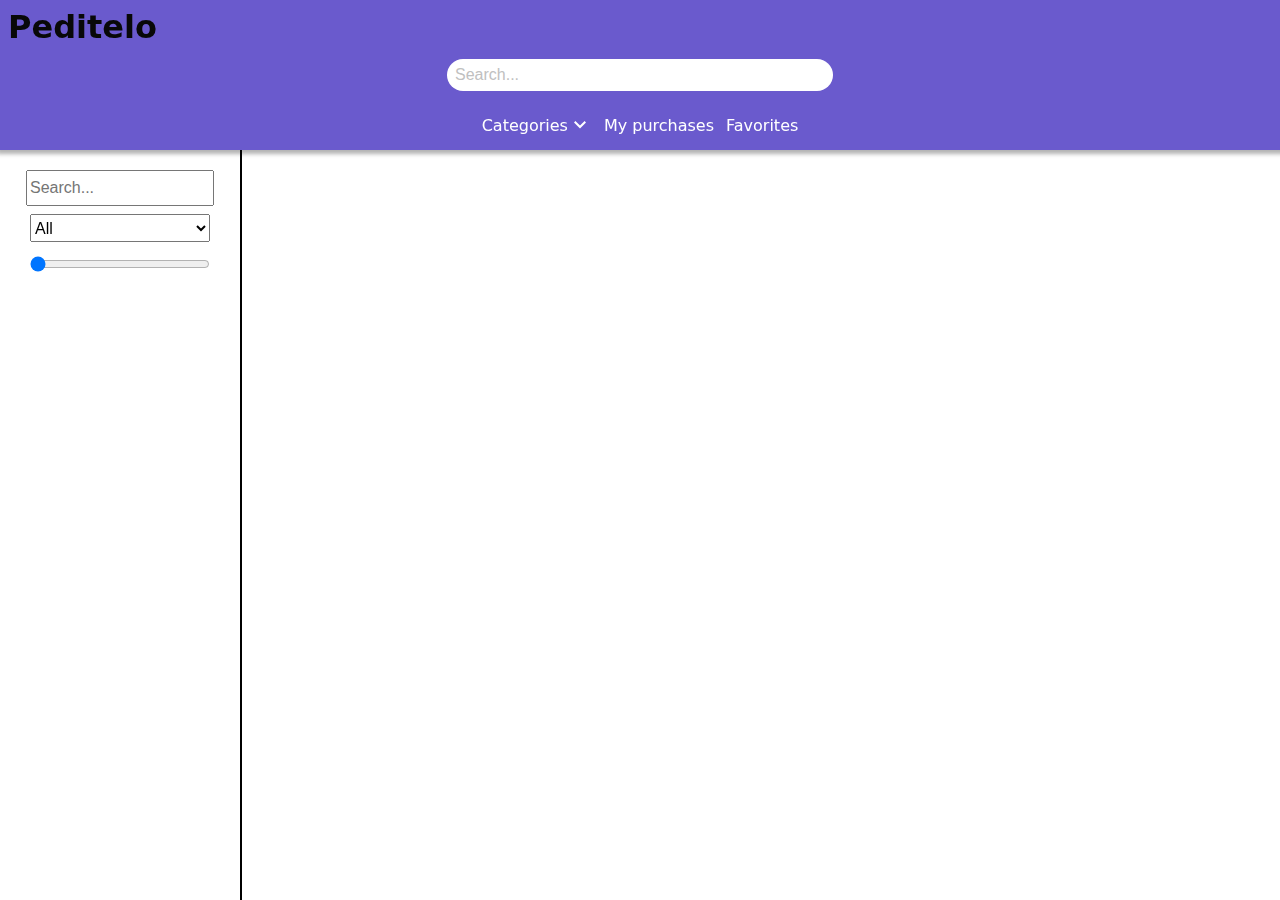
==== index.html @ 365eab2d "Se dio estilo a la lista de categorias, se cambió la posición del logo y se dio estilos al input." ====
<!DOCTYPE html>
<html>
  <head>
    <link rel="stylesheet" href="style.css" />
    <title>eCommerce JS</title>
  </head>
  <body>
    <main class="container">
      <header class="header">
        <h1 class="logo"><a href="./index.html">Peditelo</a></h1>
        <form>
          <input
            type="text"
            id="search"
            autocomplete="off"
            placeholder="Search..."
          />
        </form>
        <nav class="navigation-menu">
          <ul class="navigation-list">
            <li class="navigation-item categories">
              Categories
              <span class="open-menu-categories-icon">
                <svg
                  xmlns="http://www.w3.org/2000/svg"
                  height="24px"
                  viewBox="0 -960 960 960"
                  width="24px"
                  fill="#ffff"
                >
                  <path
                    d="M480-344 240-584l56-56 184 184 184-184 56 56-240 240Z"
                  />
                </svg>
              </span>
              <div class="categories-list-container" hidden>
                <ul class="categories-list">
                  <li class="category-item" value="men's clothing">
                    Men's clothing
                  </li>
                  <li class="category-item" value="jewelery">Jewelery</li>
                  <li class="category-item" value="electronics">Electronics</li>
                  <li class="category-item" value="women's clothing">
                    Women's clothing
                  </li>
                </ul>
              </div>
            </li>
            <li class="navigation-item">
              <a class="navigation-link" href="">My purchases</a>
            </li>
            <li class="navigation-item">
              <a class="navigation-link" href="">Favorites</a>
            </li>
          </ul>
        </nav>
      </header>
      <aside class="filters">
        <form>
          <input
            type="text"
            id="search"
            autocomplete="off"
            placeholder="Search..."
          />
        </form>
        <select id="category">
          <option value="all">All</option>
        </select>
        <input type="range" id="product-price" min="0" max="1000" value="0" />
      </aside>
      <section class="product-container-grid">
        <ul class="products-list-grid"></ul>
      </section>
    </main>
    <script src="script.js" type="module"></script>
    <script src="./pages/ProductsPage/script.js" type="module"></script>
  </body>
</html>
---- style.css ----
*,
*::after,
*::before {
  margin: 0;
  padding: 0;
}

:root {
  --text-clr: #080808;
}

body {
  min-height: 100vh;
  font-family: system-ui, -apple-system, BlinkMacSystemFont, "Segoe UI", Roboto,
    Oxygen, Ubuntu, Cantarell, "Open Sans", "Helvetica Neue", sans-serif;
}

.container {
  display: grid;
  grid-template-columns: 250px 1fr;
  grid-template-rows: 150px 1fr;
  grid-template-areas:
    "header header header"
    "aside content content"
    "aside content content";
  position: relative;
}
.header {
  width: 100%;
  display: flex;
  justify-content: center;
  align-items: center;
  background-color: slateblue;
  box-shadow: 1px 0px 4px 4px rgba(0, 0, 0, 0.3);
  position: sticky;
  top: 0;
  z-index: 9999;
  grid-area: header;
}

.header .logo a {
  color: var(--text-clr);
  text-decoration: none;
  position: absolute;
  left: 8px;
  top: 8px;
}

.header input {
  width: 370px;
  border-radius: 20px;
  padding: 8px;
  font-size: 14px;
  border: none;
}

.header input:focus {
  outline: none;
}

.header input::placeholder {
  font-size: 16px;
  color: silver;
}

.header .navigation-list {
  width: 100%;
  list-style: none;
  display: flex;
  margin-right: 14px;
}

.navigation-menu {
  position: absolute;
  bottom: 0;
  width: 100%;
}

.navigation-list {
  width: 100%;
  display: flex;
  justify-content: center;
  gap: 12px;
}

.navigation-list .navigation-item {
  height: 50px;
  display: flex;
  align-items: center;
  cursor: pointer;
}

.navigation-list .navigation-item .navigation-link {
  text-decoration: none;
  font-size: 16px;
  display: flex;
  align-items: center;
  cursor: pointer;
  color: #ffffff;
}

.categories {
  position: relative;
  color: #ffffff;
}

.categories span svg {
  vertical-align: middle;
}
.categories-list-container {
  height: 200px;
  width: 250px;
  background-color: rgb(255, 255, 255);
  position: absolute;
  top: 100%;
  border: 1px solid black;
}

.active {
  display: flex;
}

.categories-list {
  flex-direction: column;
  list-style: none;
  width: 100%;
  height: 50px;
}

.categories-list .category-item {
  color: #080808;
  height: 100%;
  font-size: 18px;
  display: flex;
  align-items: center;
  padding-left: 6px;
}

.categories-list .category-item:hover {
  text-decoration: underline;
  background-color: rgb(26, 150, 244);
}

.filters {
  position: fixed;
  width: 200px;
  height: 100vh;
  display: flex;
  flex-direction: column;
  align-items: center;
  padding: 20px;
  gap: 8px;
  border-right: 2px solid black;
  grid-area: aside;
}

.filters input[type="text"] {
  padding: 2px;
}

.filters input[type="text"],
input[type="range"],
#category {
  width: 180px;
  height: 28px;
  font-size: 16px;
}

.product-container-grid {
  display: grid;
  place-items: center;
  grid-area: content;
  margin-top: 20px;
}

.products-list-grid {
  display: grid;
  row-gap: 20px;
  grid-template-columns: repeat(4, 1fr);
}

.product {
  width: 95%;
  height: 25vh;
  display: flex;
  flex-direction: column;
  justify-content: center;
  align-items: center;
  border: 1px solid black;
  border-radius: 6px;
}

.product p {
  width: 100%;
  text-align: center;
}

img {
  width: 55px;
}

@media (max-width: 1000px) {
  .products-list-grid {
    grid-template-columns: repeat(2, 1fr);
  }

  .product,
  .product p {
    width: 100%;
    font: 16px;
  }
}
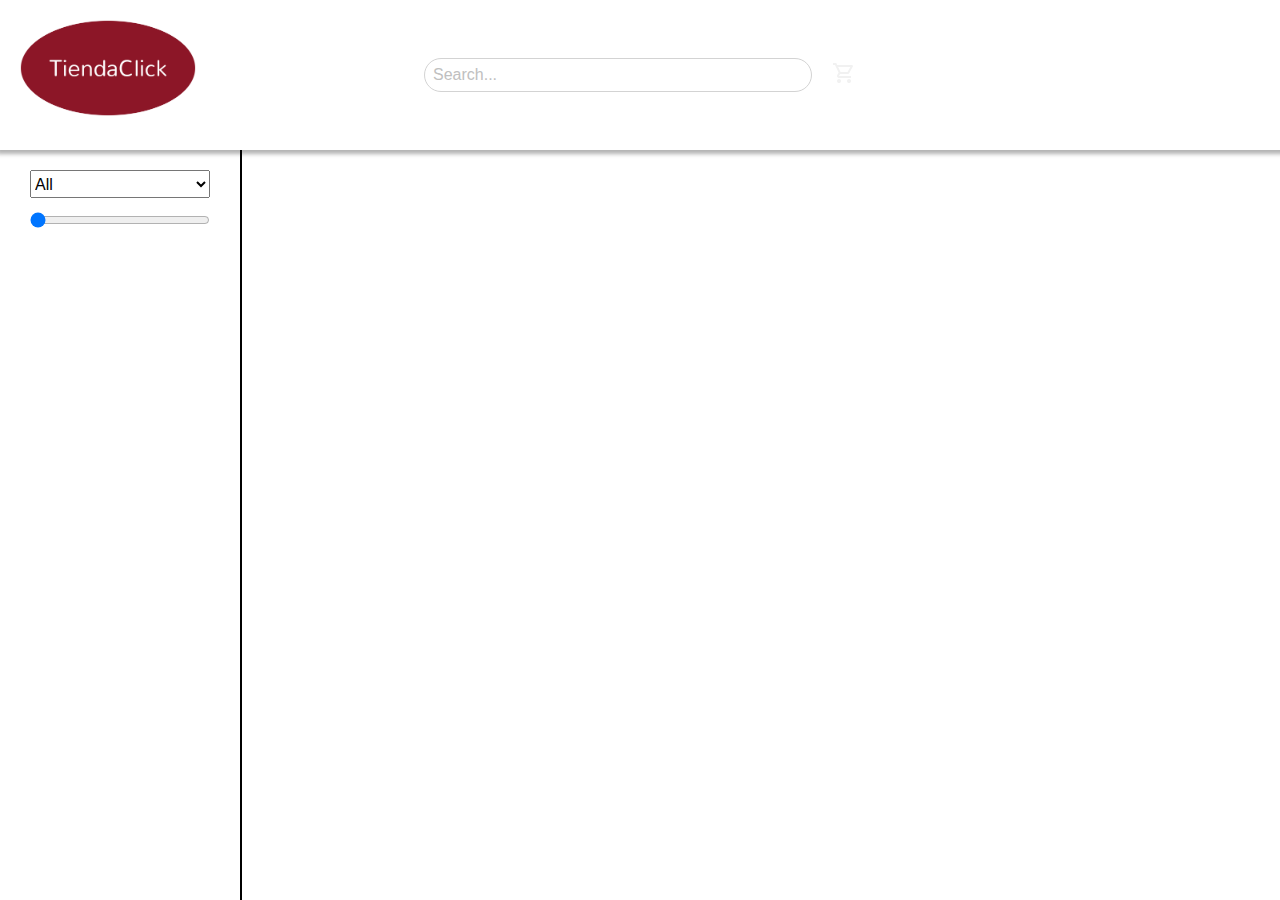
==== commit 6c598a49: "Se agrega logo de la tienda. cambio de background en el boton de agregar al carrito y en el del head" ====
--- a/index.html
+++ b/index.html
@@ -7,7 +7,9 @@
   <body>
     <main class="container">
       <header class="header">
-        <h1 class="logo"><a href="./index.html">Peditelo</a></h1>
+        <div class="logo">
+          <a href="./index.html"><img src="./images/logo-png.png" alt="" /></a>
+        </div>
         <form>
           <input
             type="text"
@@ -54,16 +56,23 @@
             </li>
           </ul>
         </nav>
+        <div class="cart">
+          <a href="./pages/CartPage/index.html">
+            <svg
+              xmlns="http://www.w3.org/2000/svg"
+              height="24px"
+              viewBox="0 -960 960 960"
+              width="24px"
+              fill="#f1f1f1"
+            >
+              <path
+                d="M280-80q-33 0-56.5-23.5T200-160q0-33 23.5-56.5T280-240q33 0 56.5 23.5T360-160q0 33-23.5 56.5T280-80Zm400 0q-33 0-56.5-23.5T600-160q0-33 23.5-56.5T680-240q33 0 56.5 23.5T760-160q0 33-23.5 56.5T680-80ZM246-720l96 200h280l110-200H246Zm-38-80h590q23 0 35 20.5t1 41.5L692-482q-11 20-29.5 31T622-440H324l-44 80h480v80H280q-45 0-68-39.5t-2-78.5l54-98-144-304H40v-80h130l38 80Zm134 280h280-280Z"
+              />
+            </svg>
+          </a>
+        </div>
       </header>
       <aside class="filters">
-        <form>
-          <input
-            type="text"
-            id="search"
-            autocomplete="off"
-            placeholder="Search..."
-          />
-        </form>
         <select id="category">
           <option value="all">All</option>
         </select>
--- a/style.css
+++ b/style.css
@@ -6,7 +6,9 @@
 }
 
 :root {
-  --text-clr: #080808;
+  --text-clr: #c4c2c2e1;
+  --background-button: #8c1627;
+  --background-header: #ffffff;
 }
 
 body {
@@ -24,13 +26,14 @@
     "aside content content"
     "aside content content";
   position: relative;
+  padding-bottom: 20px;
 }
 .header {
   width: 100%;
   display: flex;
   justify-content: center;
   align-items: center;
-  background-color: slateblue;
+  background-color: var(--background-header);
   box-shadow: 1px 0px 4px 4px rgba(0, 0, 0, 0.3);
   position: sticky;
   top: 0;
@@ -38,12 +41,21 @@
   grid-area: header;
 }
 
+.header .logo img {
+  width: 200px;
+}
+
 .header .logo a {
   color: var(--text-clr);
   text-decoration: none;
   position: absolute;
   left: 8px;
   top: 8px;
+}
+
+.header .cart {
+  margin-left: 20px;
+  cursor: pointer;
 }
 
 .header input {
@@ -51,7 +63,7 @@
   border-radius: 20px;
   padding: 8px;
   font-size: 14px;
-  border: none;
+  border: 1px solid lightgray;
 }
 
 .header input:focus {
@@ -179,24 +191,36 @@
   grid-template-columns: repeat(4, 1fr);
 }
 
-.product {
+.product-card {
   width: 95%;
   height: 25vh;
-  display: flex;
+  display: grid;
+  grid-template-columns: 1fr;
+  grid-template-rows: 1fr 1fr 20px;
   flex-direction: column;
-  justify-content: center;
-  align-items: center;
+  place-items: center;
   border: 1px solid black;
   border-radius: 6px;
-}
-
-.product p {
-  width: 100%;
-  text-align: center;
+  position: relative;
+  padding: 4px;
+}
+
+.product-card p {
+  width: 100%;
+  text-align: left;
 }
 
 img {
-  width: 55px;
+  width: 67px;
+}
+
+.add-btn {
+  background-color: var(--background-button);
+  border: none;
+  cursor: pointer;
+  width: 100%;
+  position: absolute;
+  bottom: 0;
 }
 
 @media (max-width: 1000px) {
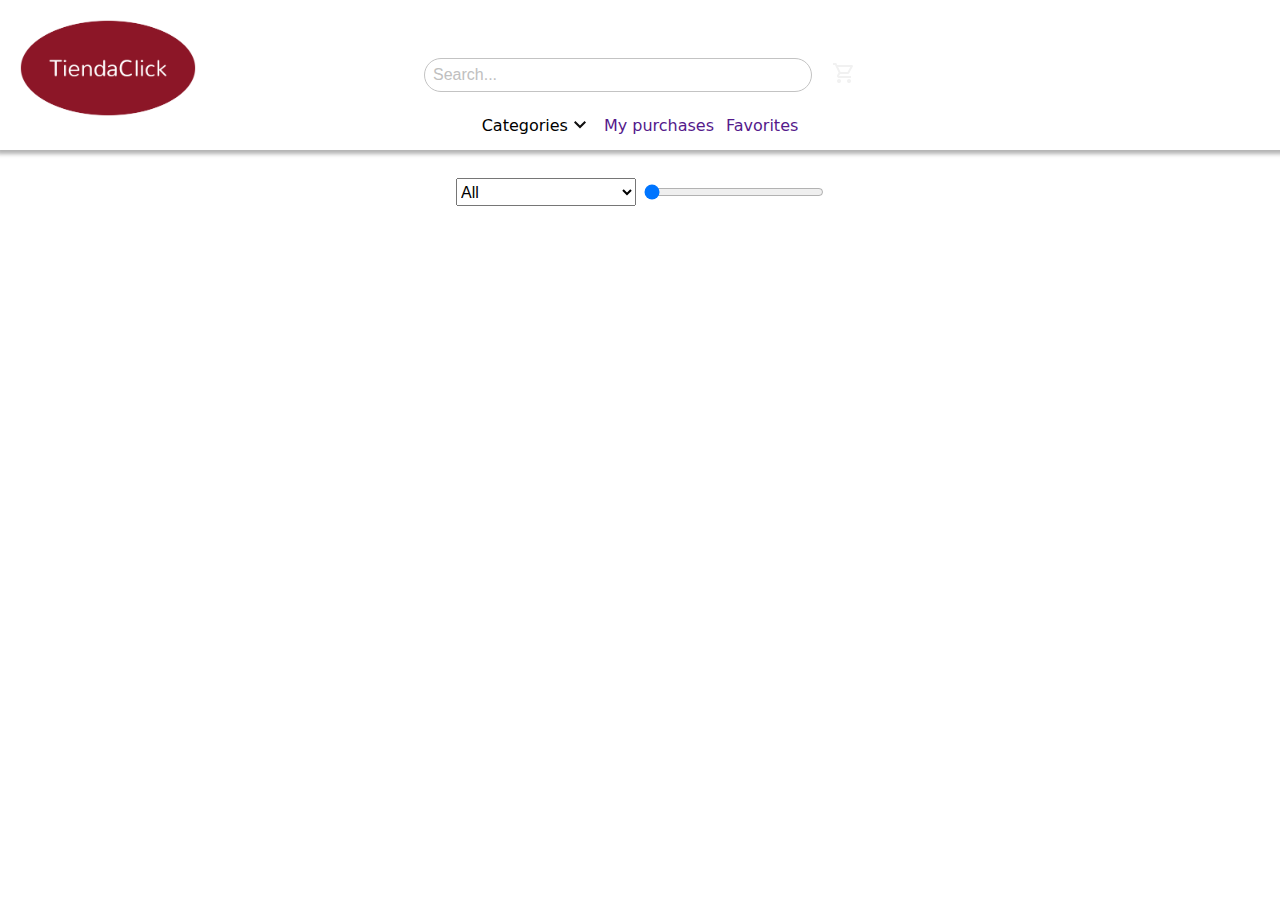
==== commit d62b6bbf: "Al superar un width  de 1300px la lista de productos pasa a tener 3 columnas, el filtro de categoria" ====
--- a/index.html
+++ b/index.html
@@ -28,7 +28,7 @@
                   height="24px"
                   viewBox="0 -960 960 960"
                   width="24px"
-                  fill="#ffff"
+                  fill="#100f0f"
                 >
                   <path
                     d="M480-344 240-584l56-56 184 184 184-184 56 56-240 240Z"
@@ -73,8 +73,12 @@
         </div>
       </header>
       <aside class="filters">
-        <select id="category">
+        <select class="select-category-filter">
           <option value="all">All</option>
+          <option value="men's clothing">Men's clothing</option>
+          <option value="women's clothing">Women's clothing</option>
+          <option value="jewelery">Jewelery</option>
+          <option value="electronics">Electronics</option>
         </select>
         <input type="range" id="product-price" min="0" max="1000" value="0" />
       </aside>
--- a/style.css
+++ b/style.css
@@ -6,8 +6,9 @@
 }
 
 :root {
-  --text-clr: #c4c2c2e1;
+  --text-clr: #100f0f;
   --background-button: #8c1627;
+  --background-button-hover: #9f3343;
   --background-header: #ffffff;
 }
 
@@ -26,7 +27,6 @@
     "aside content content"
     "aside content content";
   position: relative;
-  padding-bottom: 20px;
 }
 .header {
   width: 100%;
@@ -63,7 +63,7 @@
   border-radius: 20px;
   padding: 8px;
   font-size: 14px;
-  border: 1px solid lightgray;
+  border: 1px solid rgb(195, 195, 195);
 }
 
 .header input:focus {
@@ -108,12 +108,10 @@
   display: flex;
   align-items: center;
   cursor: pointer;
-  color: #ffffff;
 }
 
 .categories {
   position: relative;
-  color: #ffffff;
 }
 
 .categories span svg {
@@ -140,7 +138,6 @@
 }
 
 .categories-list .category-item {
-  color: #080808;
   height: 100%;
   font-size: 18px;
   display: flex;
@@ -150,49 +147,44 @@
 
 .categories-list .category-item:hover {
   text-decoration: underline;
-  background-color: rgb(26, 150, 244);
+  background-color: #8c1627;
+  color: #fff;
 }
 
 .filters {
   position: fixed;
-  width: 200px;
+  width: 250px;
   height: 100vh;
   display: flex;
   flex-direction: column;
   align-items: center;
-  padding: 20px;
-  gap: 8px;
-  border-right: 2px solid black;
+  border-right: 1px solid #b7b7b7;
   grid-area: aside;
 }
 
-.filters input[type="text"] {
-  padding: 2px;
-}
-
-.filters input[type="text"],
 input[type="range"],
-#category {
+.select-category-filter {
   width: 180px;
   height: 28px;
   font-size: 16px;
+  margin-top: 14px;
 }
 
 .product-container-grid {
   display: grid;
   place-items: center;
   grid-area: content;
-  margin-top: 20px;
+  padding: 50px;
 }
 
 .products-list-grid {
   display: grid;
   row-gap: 20px;
+  column-gap: 8px;
   grid-template-columns: repeat(4, 1fr);
 }
 
 .product-card {
-  width: 95%;
   height: 25vh;
   display: grid;
   grid-template-columns: 1fr;
@@ -202,12 +194,18 @@
   border: 1px solid black;
   border-radius: 6px;
   position: relative;
-  padding: 4px;
+  padding: 8px;
 }
 
 .product-card p {
   width: 100%;
   text-align: left;
+  margin-left: 8px;
+  cursor: pointer;
+}
+
+.product-card p:hover {
+  text-decoration: underline;
 }
 
 img {
@@ -223,13 +221,47 @@
   bottom: 0;
 }
 
-@media (max-width: 1000px) {
+.add-btn:hover {
+  background-color: var(--background-button-hover);
+}
+
+@media (max-width: 1300px) {
+  .container {
+    grid-template-columns: 1fr;
+    grid-template-rows: 150px 70px 1fr;
+    grid-template-areas:
+      "header header header"
+      "filters filters filters"
+      "content content content";
+  }
+
+  .header {
+    width: 100%;
+  }
+
+  .filters {
+    width: 100%;
+    height: auto;
+    grid-area: filters;
+    position: inherit;
+    display: flex;
+    justify-content: center;
+    flex-direction: row;
+    border: none;
+    gap: 8px;
+  }
+
+  .product-container-grid {
+    grid-area: content;
+  }
+
   .products-list-grid {
-    grid-template-columns: repeat(2, 1fr);
-  }
-
-  .product,
-  .product p {
+    grid-template-columns: repeat(3, 1fr);
+    column-gap: 30px;
+  }
+
+  .product-card,
+  .product-card p {
     width: 100%;
     font: 16px;
   }
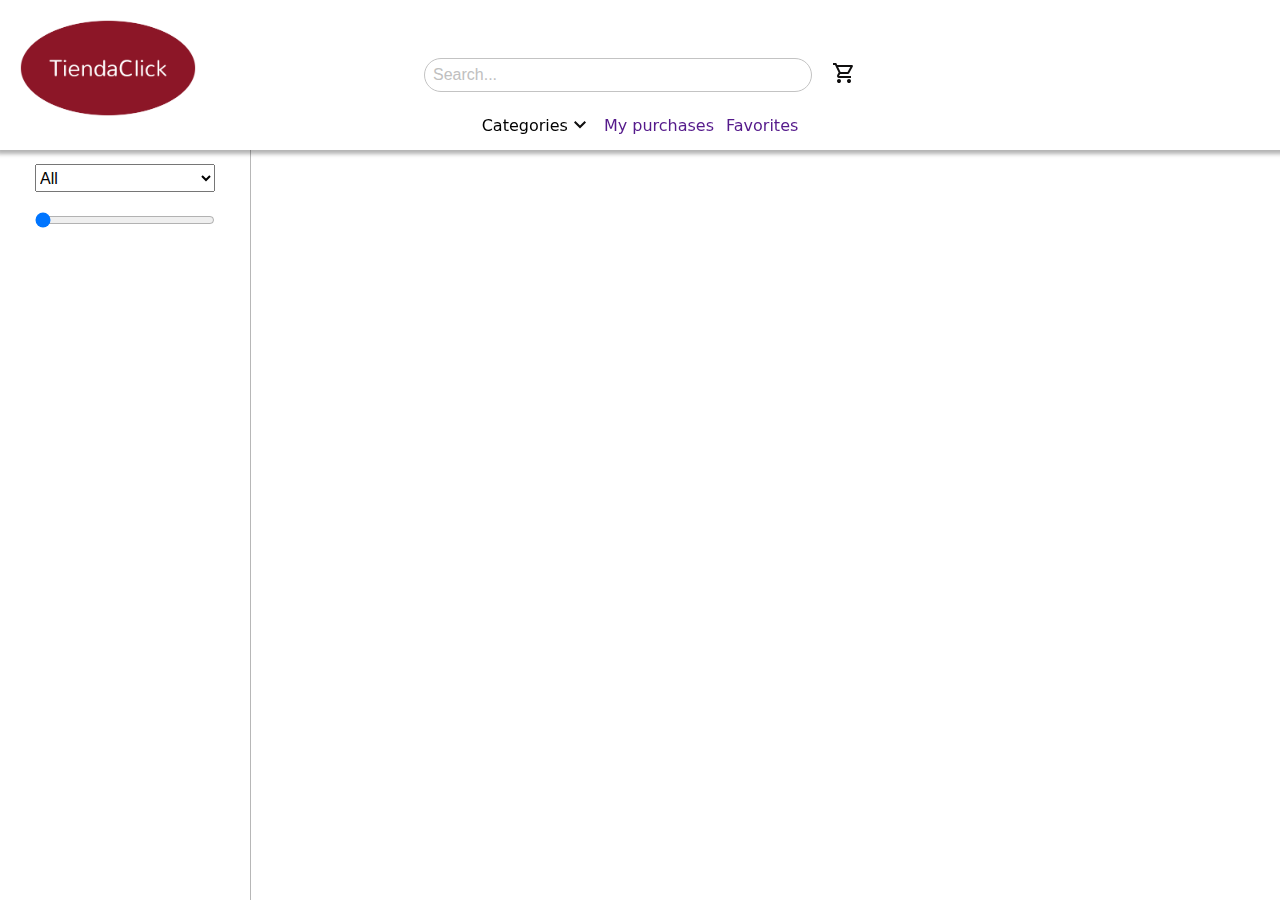
==== commit 7d41ef81: "se creó  un estilo truncate para los nombres de los productos" ====
--- a/index.html
+++ b/index.html
@@ -2,7 +2,12 @@
 <html>
   <head>
     <link rel="stylesheet" href="style.css" />
-    <title>eCommerce JS</title>
+    <link
+      rel="shortcut icon"
+      href="./images/logo-png.png"
+      type="image/x-icon"
+    />
+    <title>TiendaClick</title>
   </head>
   <body>
     <main class="container">
@@ -63,7 +68,7 @@
               height="24px"
               viewBox="0 -960 960 960"
               width="24px"
-              fill="#f1f1f1"
+              fill="#100f0f"
             >
               <path
                 d="M280-80q-33 0-56.5-23.5T200-160q0-33 23.5-56.5T280-240q33 0 56.5 23.5T360-160q0 33-23.5 56.5T280-80Zm400 0q-33 0-56.5-23.5T600-160q0-33 23.5-56.5T680-240q33 0 56.5 23.5T760-160q0 33-23.5 56.5T680-80ZM246-720l96 200h280l110-200H246Zm-38-80h590q23 0 35 20.5t1 41.5L692-482q-11 20-29.5 31T622-440H324l-44 80h480v80H280q-45 0-68-39.5t-2-78.5l54-98-144-304H40v-80h130l38 80Zm134 280h280-280Z"
--- a/style.css
+++ b/style.css
@@ -174,18 +174,18 @@
   display: grid;
   place-items: center;
   grid-area: content;
-  padding: 50px;
+  padding: 20px;
 }
 
 .products-list-grid {
   display: grid;
   row-gap: 20px;
-  column-gap: 8px;
+  column-gap: 122px;
   grid-template-columns: repeat(4, 1fr);
 }
 
 .product-card {
-  height: 25vh;
+  width: 100%;
   display: grid;
   grid-template-columns: 1fr;
   grid-template-rows: 1fr 1fr 20px;
@@ -199,17 +199,22 @@
 
 .product-card p {
   width: 100%;
+  max-width: 200px;
+  white-space: nowrap;
+  overflow: hidden;
+  text-overflow: ellipsis;
   text-align: left;
   margin-left: 8px;
   cursor: pointer;
+  font-weight: bold;
 }
 
 .product-card p:hover {
   text-decoration: underline;
 }
 
-img {
-  width: 67px;
+.image-product {
+  height: 67px;
 }
 
 .add-btn {
@@ -225,7 +230,7 @@
   background-color: var(--background-button-hover);
 }
 
-@media (max-width: 1300px) {
+@media (max-width: 1200px) {
   .container {
     grid-template-columns: 1fr;
     grid-template-rows: 150px 70px 1fr;
@@ -243,12 +248,13 @@
     width: 100%;
     height: auto;
     grid-area: filters;
-    position: inherit;
     display: flex;
     justify-content: center;
     flex-direction: row;
     border: none;
     gap: 8px;
+    margin-top: 12px;
+    position: inherit;
   }
 
   .product-container-grid {
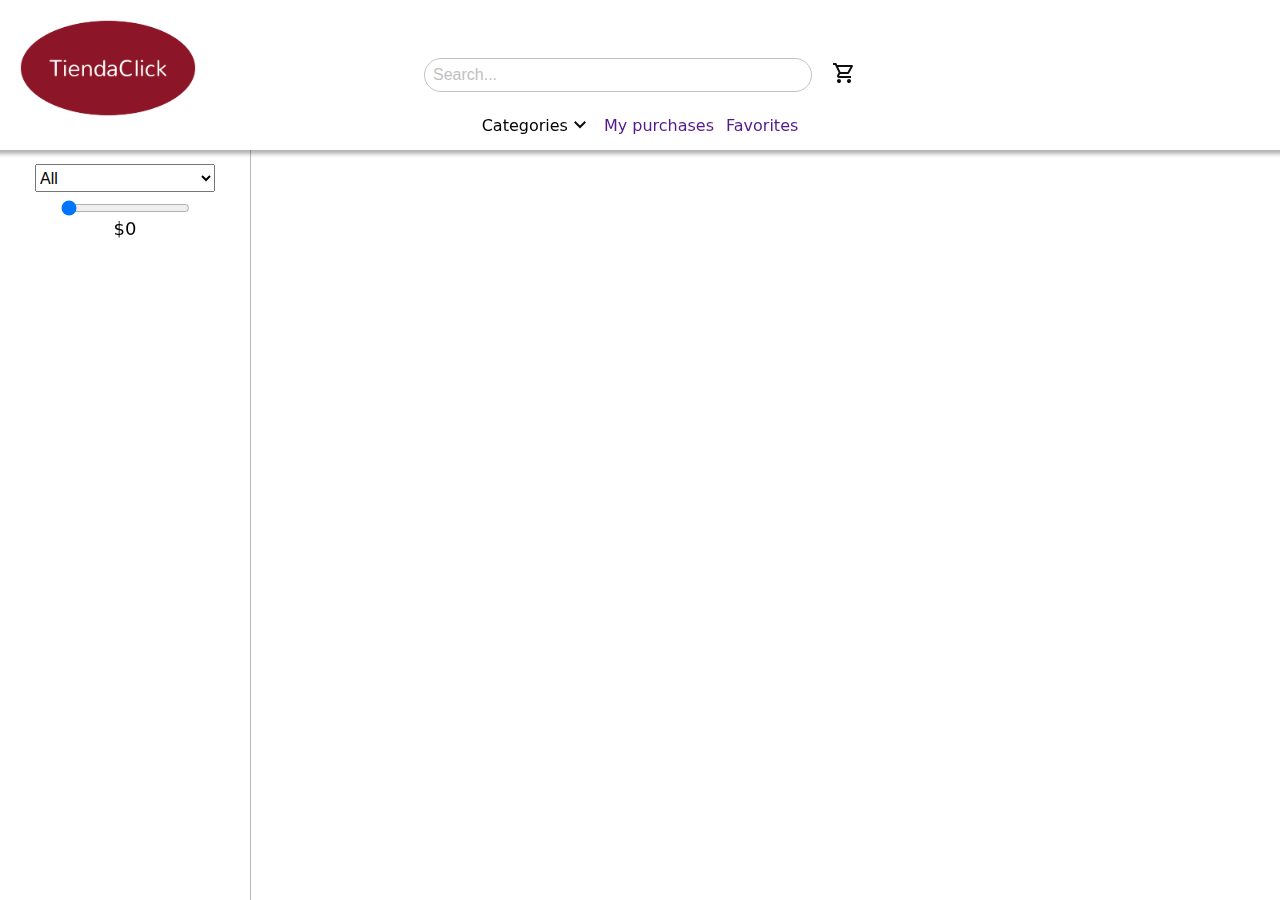
==== commit 9042b8b6: "Ahora se pueden filtrar los productos por precio y categoria." ====
--- a/index.html
+++ b/index.html
@@ -85,7 +85,10 @@
           <option value="jewelery">Jewelery</option>
           <option value="electronics">Electronics</option>
         </select>
-        <input type="range" id="product-price" min="0" max="1000" value="0" />
+        <div class="price-range">
+          <input type="range" id="product-price" min="0" max="1000" value="0" />
+          <span class="price">$0</span>
+        </div>
       </aside>
       <section class="product-container-grid">
         <ul class="products-list-grid"></ul>
--- a/style.css
+++ b/style.css
@@ -162,7 +162,15 @@
   grid-area: aside;
 }
 
-input[type="range"],
+.price-range {
+  display: flex;
+  flex-direction: column;
+  margin-top: 8px;
+  gap: 2px;
+  text-align: center;
+  font-size: 18px;
+}
+
 .select-category-filter {
   width: 180px;
   height: 28px;
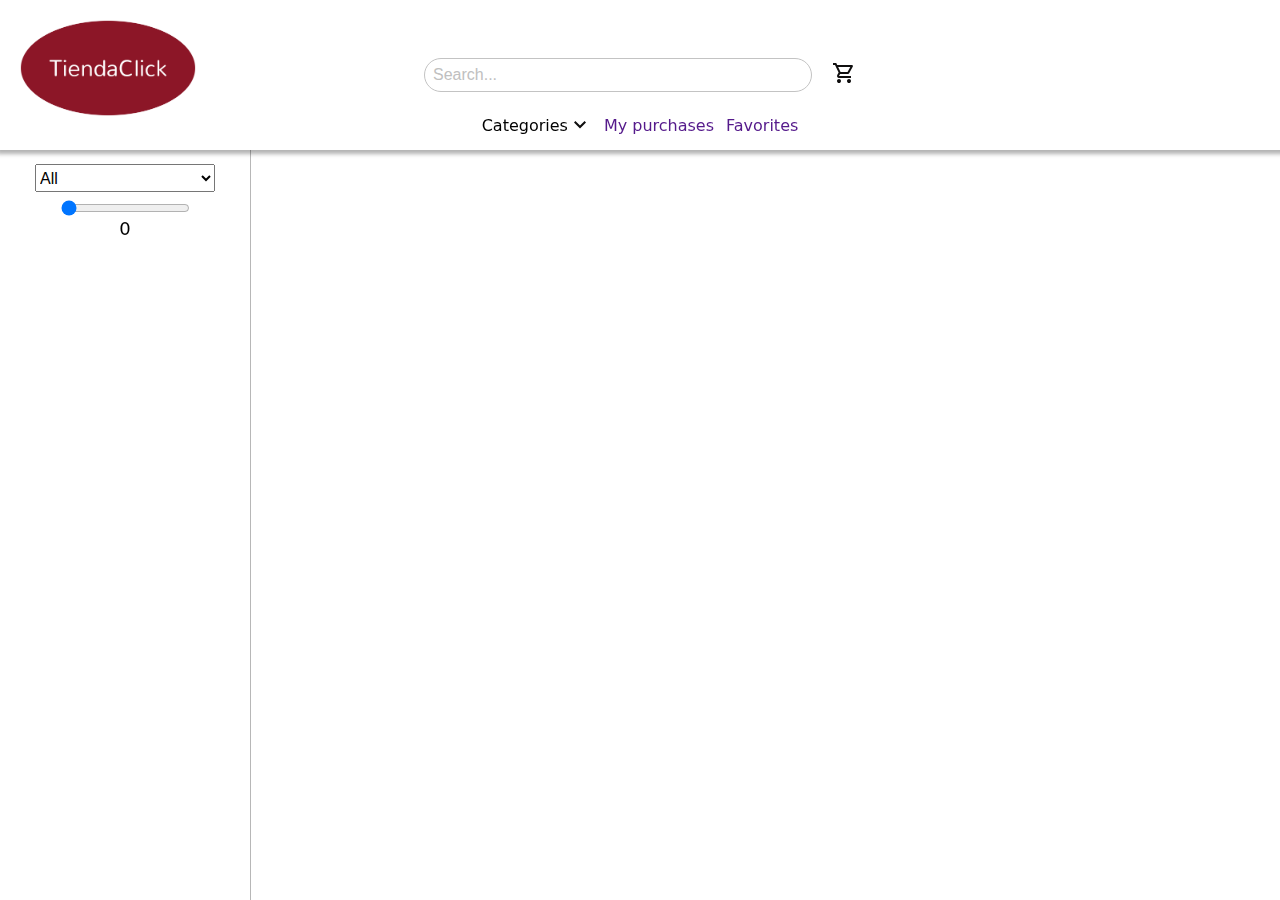
==== commit 39bfc72e: "Se pueden agregar objetos al carrito de compra, eliminar. El carrito se guarda en el localStorage, l" ====
--- a/index.html
+++ b/index.html
@@ -87,7 +87,7 @@
         </select>
         <div class="price-range">
           <input type="range" id="product-price" min="0" max="1000" value="0" />
-          <span class="price">$0</span>
+          <span class="price">0</span>
         </div>
       </aside>
       <section class="product-container-grid">
@@ -95,6 +95,6 @@
       </section>
     </main>
     <script src="script.js" type="module"></script>
-    <script src="./pages/ProductsPage/script.js" type="module"></script>
+    <script src="./category-menu.js" type="module"></script>
   </body>
 </html>
--- a/style.css
+++ b/style.css
@@ -203,6 +203,7 @@
   border-radius: 6px;
   position: relative;
   padding: 8px;
+  box-shadow: 0px 1px 10px rgba(0, 0, 0, 0.5);
 }
 
 .product-card p {
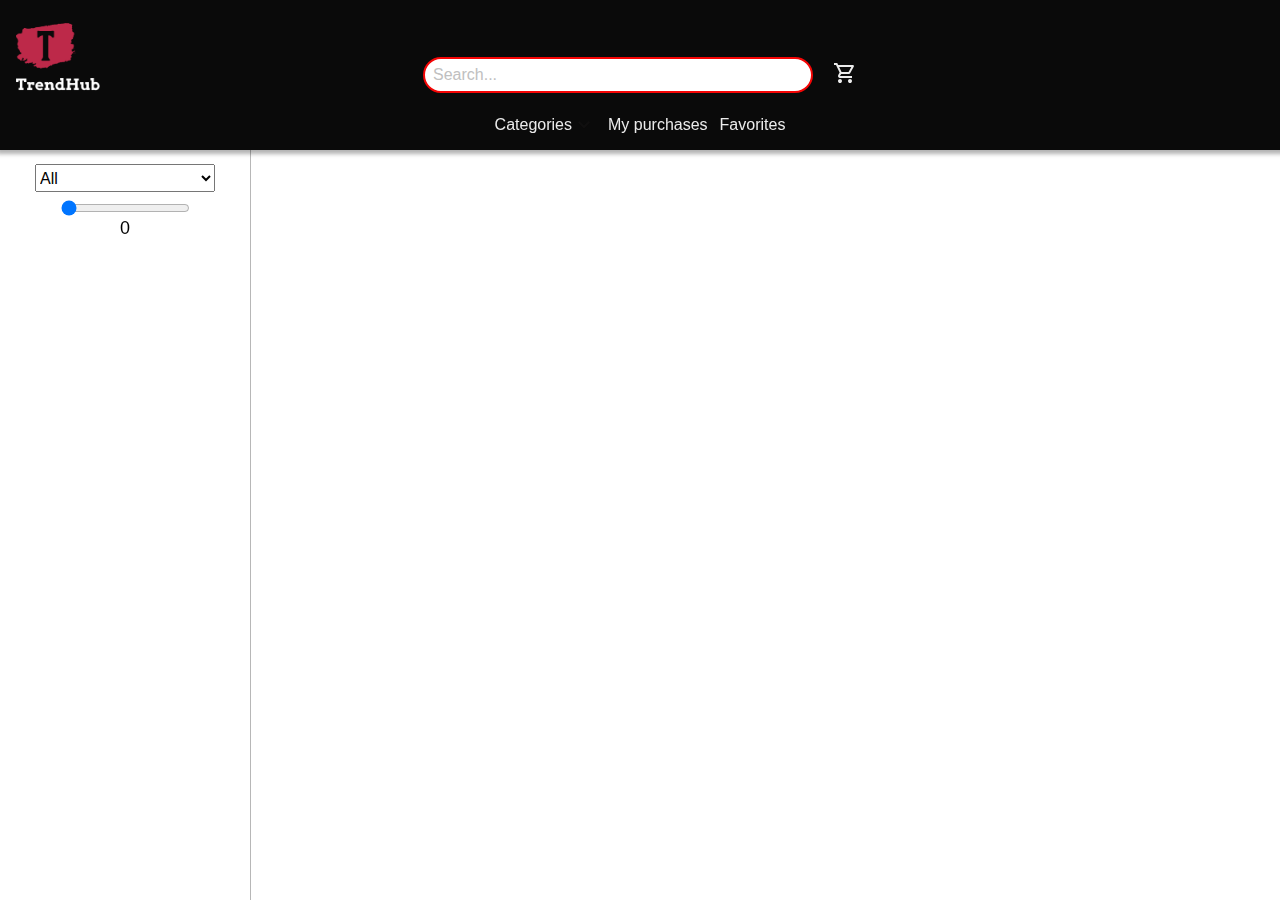
==== commit ac5f2fc8: "nuevo estilo a la página principal" ====
--- a/index.html
+++ b/index.html
@@ -13,7 +13,12 @@
     <main class="container">
       <header class="header">
         <div class="logo">
-          <a href="./index.html"><img src="./images/logo-png.png" alt="" /></a>
+          <a href="./index.html"
+            ><img
+              class="logo"
+              src="./images/logo-transparent-png.png"
+              alt="logo image"
+          /></a>
         </div>
         <form>
           <input
@@ -68,7 +73,7 @@
               height="24px"
               viewBox="0 -960 960 960"
               width="24px"
-              fill="#100f0f"
+              fill="#ebebeb"
             >
               <path
                 d="M280-80q-33 0-56.5-23.5T200-160q0-33 23.5-56.5T280-240q33 0 56.5 23.5T360-160q0 33-23.5 56.5T280-80Zm400 0q-33 0-56.5-23.5T600-160q0-33 23.5-56.5T680-240q33 0 56.5 23.5T760-160q0 33-23.5 56.5T680-80ZM246-720l96 200h280l110-200H246Zm-38-80h590q23 0 35 20.5t1 41.5L692-482q-11 20-29.5 31T622-440H324l-44 80h480v80H280q-45 0-68-39.5t-2-78.5l54-98-144-304H40v-80h130l38 80Zm134 280h280-280Z"
--- a/style.css
+++ b/style.css
@@ -6,16 +6,15 @@
 }
 
 :root {
-  --text-clr: #100f0f;
-  --background-button: #8c1627;
-  --background-button-hover: #9f3343;
-  --background-header: #ffffff;
+  --text-clr: #ebebeb;
+  --background-button: #ddd908;
+  --background-button-hover: #ddda08d0;
+  --background-header: #0a0a0a;
 }
 
 body {
   min-height: 100vh;
-  font-family: system-ui, -apple-system, BlinkMacSystemFont, "Segoe UI", Roboto,
-    Oxygen, Ubuntu, Cantarell, "Open Sans", "Helvetica Neue", sans-serif;
+  font-family: "Segoe UI", Tahoma, Geneva, Verdana, sans-serif;
 }
 
 .container {
@@ -41,8 +40,8 @@
   grid-area: header;
 }
 
-.header .logo img {
-  width: 200px;
+.header .logo .logo {
+  width: 100px;
 }
 
 .header .logo a {
@@ -63,7 +62,7 @@
   border-radius: 20px;
   padding: 8px;
   font-size: 14px;
-  border: 1px solid rgb(195, 195, 195);
+  border: 2px solid rgb(245, 5, 5);
 }
 
 .header input:focus {
@@ -100,6 +99,7 @@
   display: flex;
   align-items: center;
   cursor: pointer;
+  color: var(--text-clr);
 }
 
 .navigation-list .navigation-item .navigation-link {
@@ -108,6 +108,7 @@
   display: flex;
   align-items: center;
   cursor: pointer;
+  color: var(--text-clr);
 }
 
 .categories {
@@ -143,12 +144,13 @@
   display: flex;
   align-items: center;
   padding-left: 6px;
+  color: #0a0a0a;
 }
 
 .categories-list .category-item:hover {
   text-decoration: underline;
-  background-color: #8c1627;
-  color: #fff;
+  background-color: var(--background-button);
+  color: #0a0a0a;
 }
 
 .filters {
@@ -226,13 +228,22 @@
   height: 67px;
 }
 
+.product-price {
+  position: absolute;
+  left: 18px;
+  bottom: 10px;
+  font-size: 18px;
+}
+
 .add-btn {
   background-color: var(--background-button);
   border: none;
-  cursor: pointer;
-  width: 100%;
-  position: absolute;
-  bottom: 0;
+  border-radius: 4px;
+  cursor: pointer;
+  width: 16%;
+  position: absolute;
+  bottom: 8px;
+  right: 18px;
 }
 
 .add-btn:hover {
@@ -244,9 +255,9 @@
     grid-template-columns: 1fr;
     grid-template-rows: 150px 70px 1fr;
     grid-template-areas:
-      "header header header"
-      "filters filters filters"
-      "content content content";
+      "header"
+      "filters"
+      "content";
   }
 
   .header {
